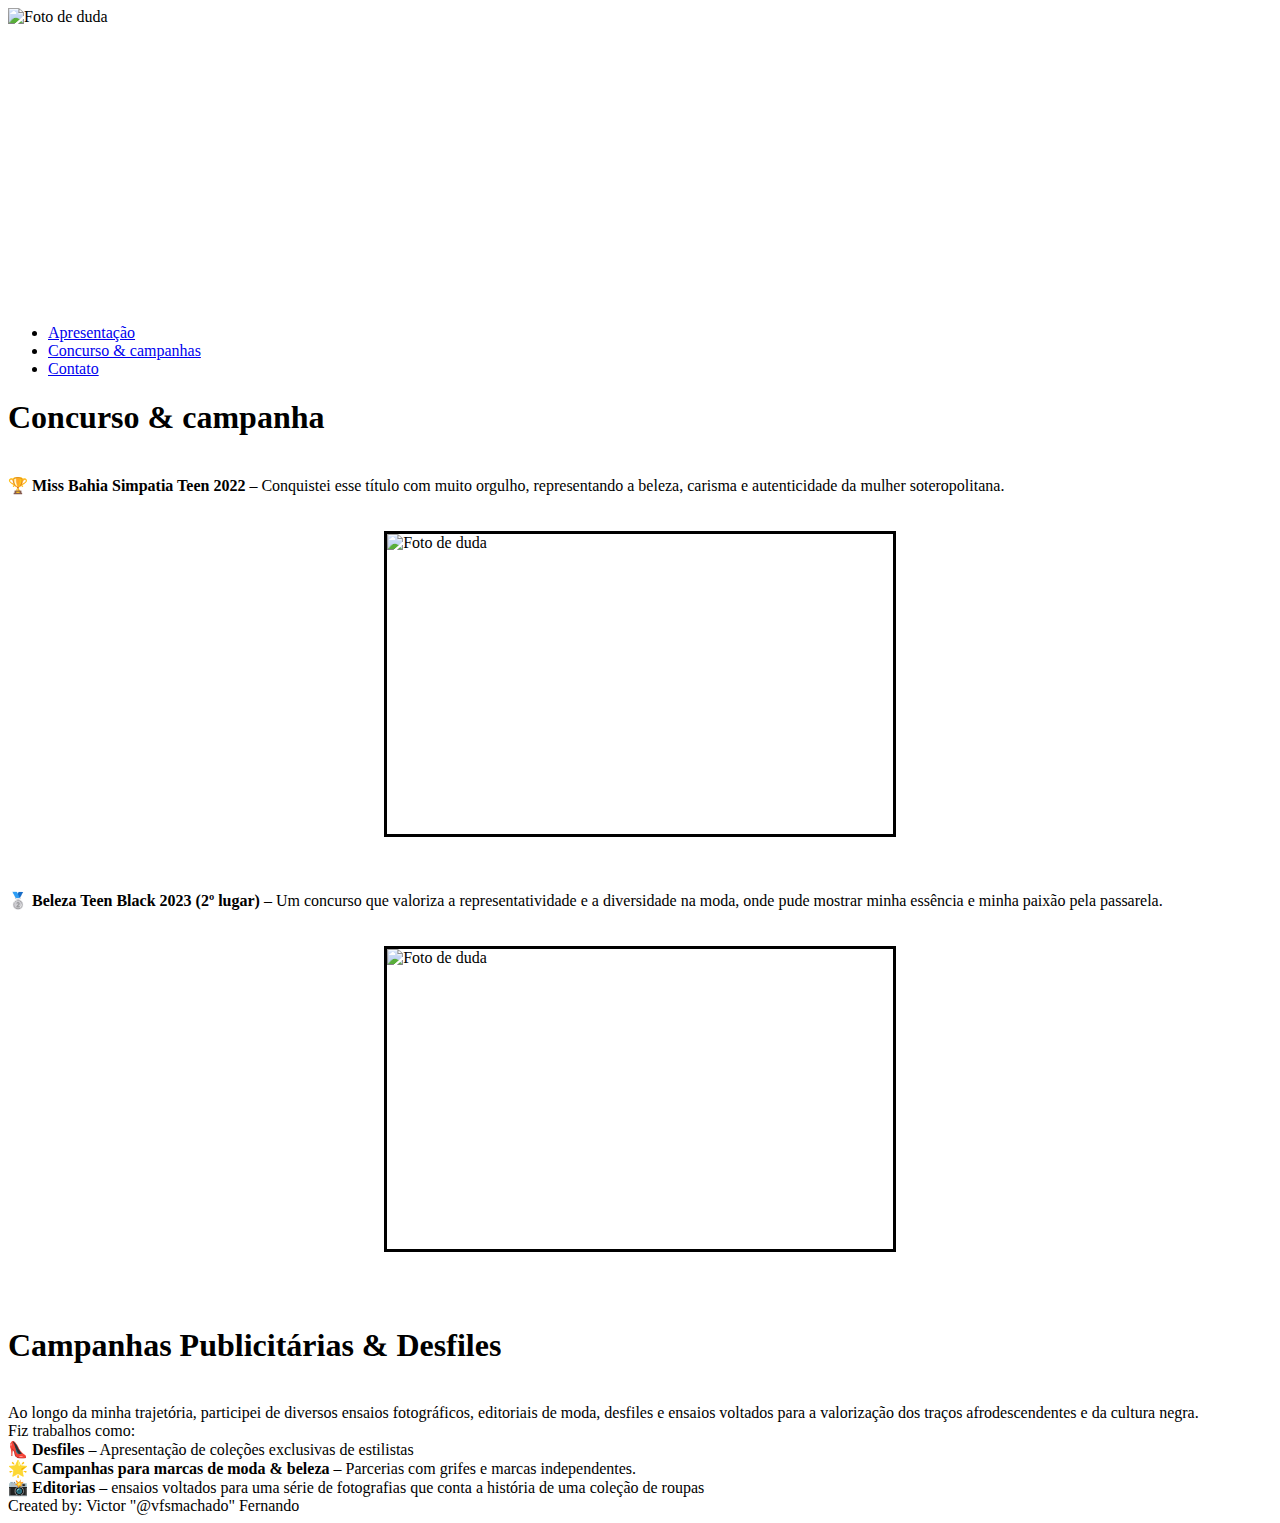
==== Concursos.html @ 27bc07d9 "Create Concursos.html" ====
<!DOCTYPE html>
<html lang="en">
<head>
    <meta charset="UTF-8">
    <meta name="viewport" content="width=device-width, initial-scale=1.0">
    <title>Document</title>
    <link rel="stylesheet" href="style.css">
</head>
<body class="principal">
    <header>
        <img src="C:\Users\vfsma\OneDrive\Documentos\GitHub\PortfolioModelo\imagens\dudacapa.png" style="max-width: 100%; height: 300px; margin: 0 auto; display: block; border-radius: 0px;" alt="Foto de duda" class="duda"> 
    </header>
   

    <nav>
        <ul>
            <li><a href="home.html">Apresentação</a></li>
            <li><a href="Concursos.html">Concurso & campanhas</a></li>
            <li><a href="Contato.html">Contato</a></li>
        </ul>
    </nav>

    <div class="titulo" > 
        <h1>Concurso & campanha</h1><br>
        🏆<b> Miss Bahia Simpatia Teen 2022</b> – Conquistei esse título com muito orgulho, representando a beleza, carisma e autenticidade da mulher soteropolitana.<br><br><br>
        <img src="C:\Users\vfsma\OneDrive\Documentos\GitHub\PortfolioModelo\imagens\bahiasimpatia.jpg"style="max-width: 40%; height: 300px; margin: 0 auto; display: block; border-radius: 0px; border: 3px solid black " alt="Foto de duda" class="duda"><br><br><br>
        🥈<b> Beleza Teen Black 2023 (2º lugar)</b> – Um concurso que valoriza a representatividade e a diversidade na moda, onde pude mostrar minha essência e minha paixão pela passarela.<br><br><br>
        <img src="C:\Users\vfsma\OneDrive\Documentos\GitHub\PortfolioModelo\imagens\belezablackteen.jpg"style="max-width: 40%; height: 300px; margin: 0 auto; display: block; border-radius: 0px; border: 3px solid black" alt="Foto de duda" class="duda"><br><br><br>
        <h1>Campanhas Publicitárias & Desfiles</h1><br>
        Ao longo da minha trajetória, participei de diversos ensaios fotográficos, editoriais de moda, desfiles e ensaios voltados para a valorização dos traços afrodescendentes e da cultura negra.<br>
        Fiz trabalhos como:<br>
        👠 <b>Desfiles</b> – Apresentação de coleções exclusivas de estilistas <br>
        🌟 <b>Campanhas para marcas de moda & beleza </b>– Parcerias com grifes e marcas independentes.<br>
        📸 <b>Editorias</b> – ensaios voltados para uma série de fotografias que conta a história de uma coleção de roupas<br>




    <div class="footer">Created by: Victor "@vfsmachado" Fernando</div>
</body>
</html>
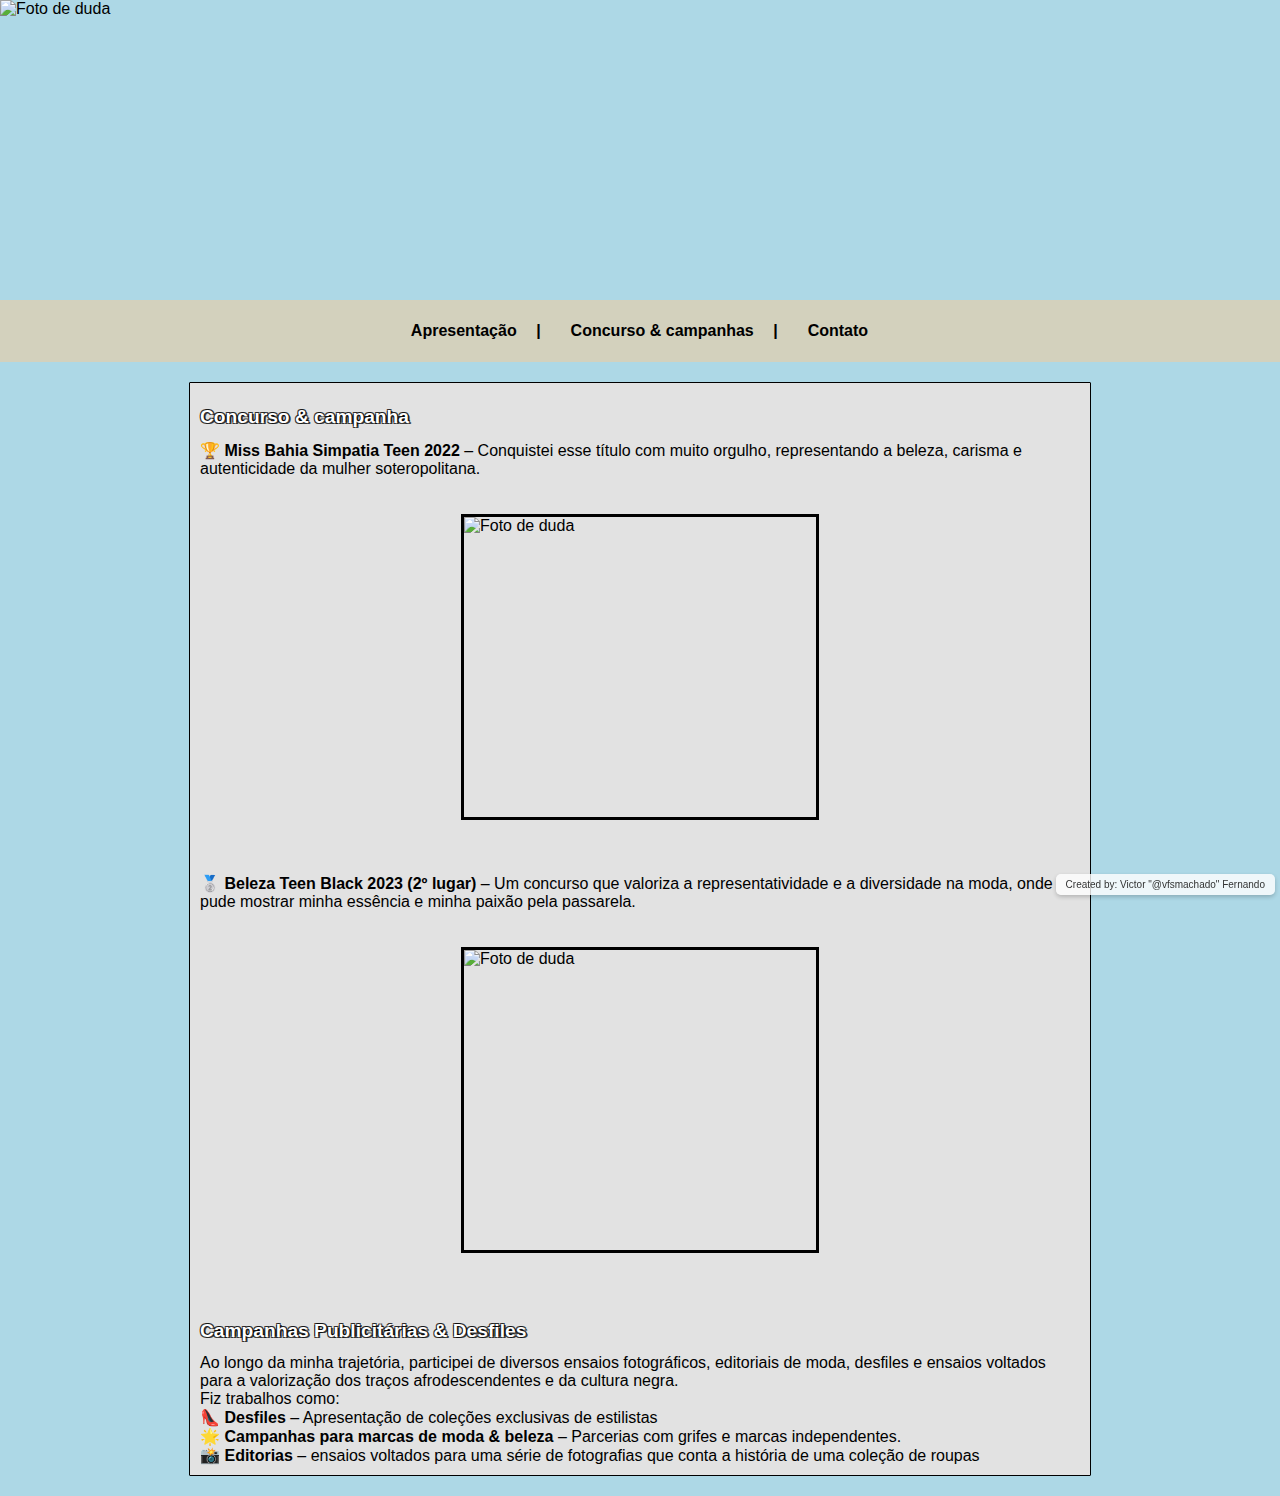
==== commit 409ba1c6: "mudancas nas paginas" ====
--- a/Concursos.html
+++ b/Concursos.html
@@ -14,7 +14,7 @@
 
     <nav>
         <ul>
-            <li><a href="home.html">Apresentação</a></li>
+            <li><a href="index.html">Apresentação</a></li>
             <li><a href="Concursos.html">Concurso & campanhas</a></li>
             <li><a href="Contato.html">Contato</a></li>
         </ul>
--- a/style.css
+++ b/style.css
@@ -0,0 +1,92 @@
+
+body {
+    font-family: Arial, sans-serif;
+    background-color: #ADD8E6;
+    text-align: left;
+    padding: 0;
+    margin: 0;
+}
+
+
+nav {
+    background-color: #d3d1bd;
+    padding: 7px;
+    text-align: center;
+    width: 100%;
+}
+
+nav ul {
+    list-style: none;
+    padding: 0;
+    margin: 0;
+    display: flex;
+    justify-content: center;
+}
+
+nav ul li {
+    display: inline;
+    margin: 15px;
+    font-weight: bold;
+}
+
+nav ul li:not(:last-child)::after {
+    content: " | ";
+    color: black;
+}
+
+nav ul li a {
+    text-decoration: none;
+    color: black;
+    padding-right: 15px;
+}
+
+
+.duda {
+    width: 100%;
+    height: auto;
+    display: block;
+}
+
+
+.titulo {
+    border-radius: 1px;
+    color: black;
+    width: 880px;
+    height: auto; 
+    padding: 10px;
+    border: 1px solid black;
+    background-color: #e2e2e2;
+    margin: 20px auto; 
+    text-align: left; 
+}
+
+
+.footer {
+    position: fixed;
+    bottom: 5px;
+    right: 5px;
+    font-size: 10px;
+    background-color: rgba(255, 255, 255, 0.8);
+    padding: 5px 10px;
+    border-radius: 5px;
+    box-shadow: 0 2px 4px rgba(0, 0, 0, 0.2);
+    color: #333;
+}
+
+
+h1 {
+    color: #ffffff;
+    font-size: 1.2em;
+    border-radius: 2px;
+    display: inline-block;
+    text-shadow: 
+        2px 1px 0px rgba(0, 0, 0, 0.75), 
+        -1px -1px 0px rgba(0, 0, 0, 0.75), 
+        1px -1px 0px rgba(0, 0, 0, 0.75), 
+        -1px 1px 0px rgba(0, 0, 0, 0.75);
+}
+
+
+.img-fotos {
+    border: 7px solid black;
+}
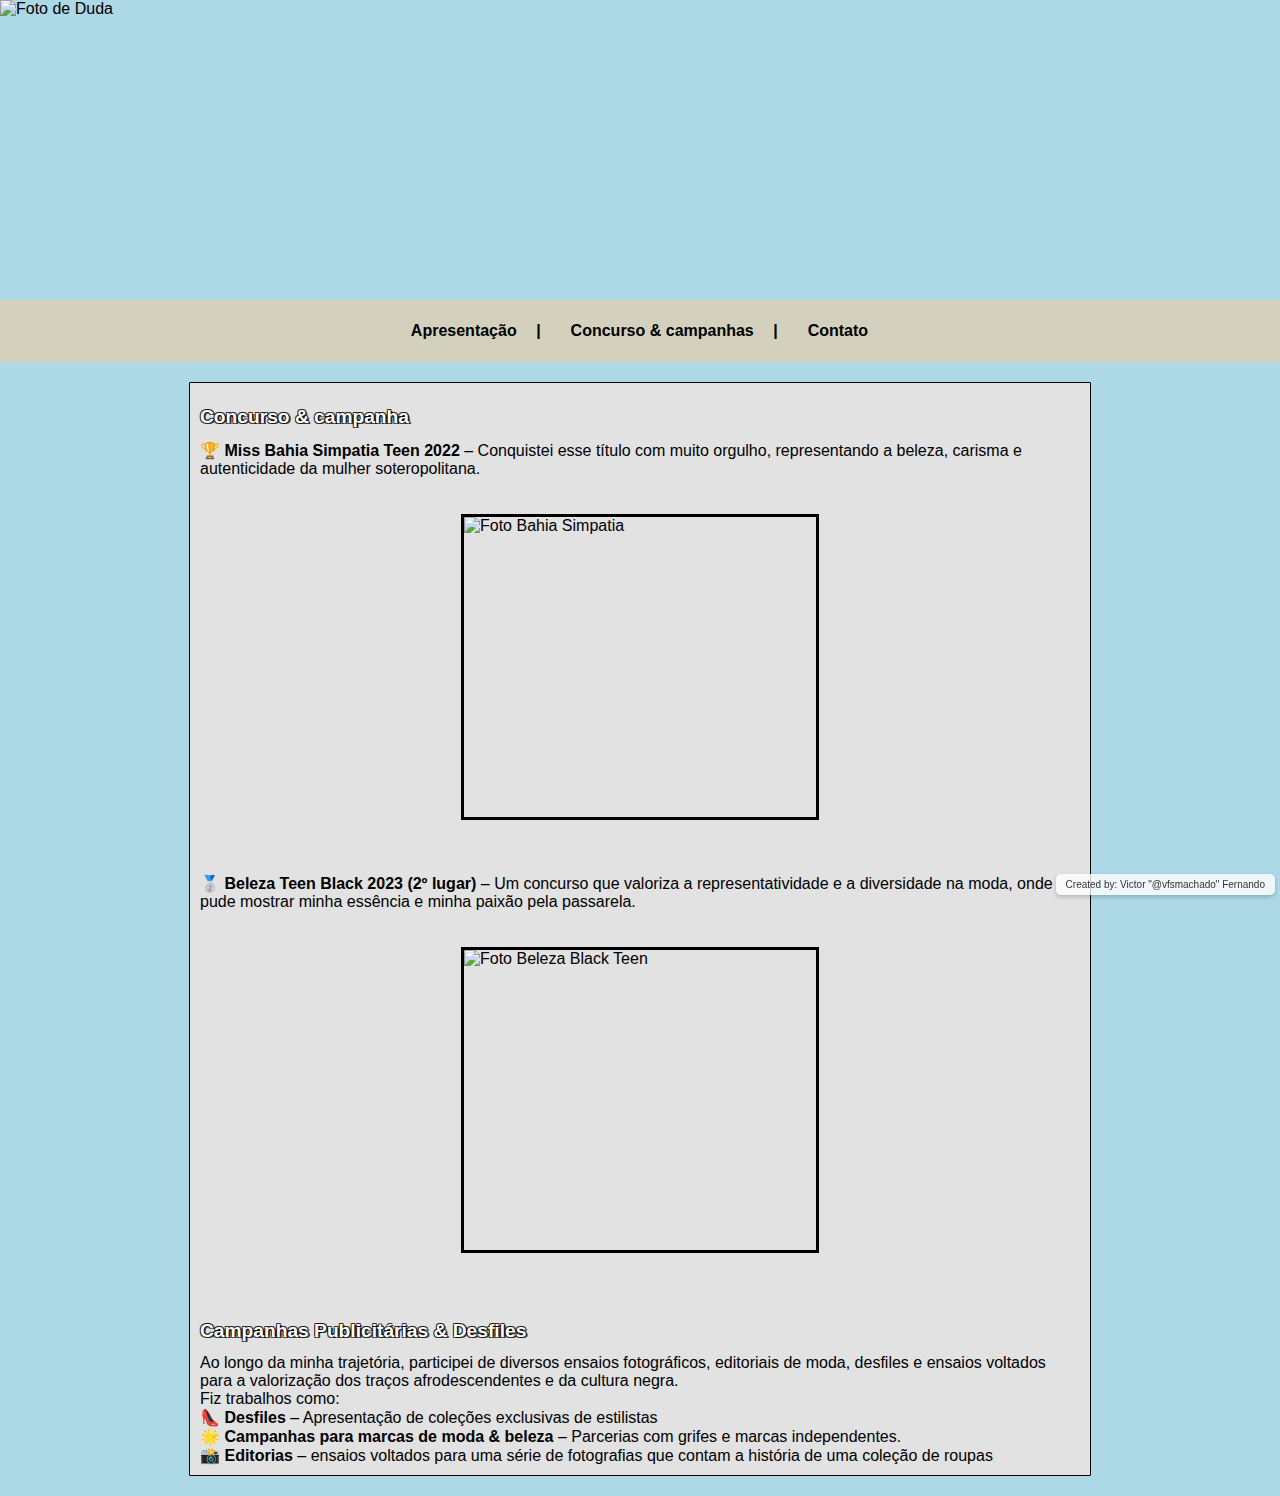
==== commit fd21fc13: "Update Concursos.html" ====
--- a/Concursos.html
+++ b/Concursos.html
@@ -8,9 +8,10 @@
 </head>
 <body class="principal">
     <header>
-        <img src="C:\Users\vfsma\OneDrive\Documentos\GitHub\PortfolioModelo\imagens\dudacapa.png" style="max-width: 100%; height: 300px; margin: 0 auto; display: block; border-radius: 0px;" alt="Foto de duda" class="duda"> 
+        <img src="https://raw.githubusercontent.com/VfsMachado/PortfolioModelo/main/imagens/dudacapa.png?raw=true" 
+             style="max-width: 100%; height: 300px; margin: 0 auto; display: block; border-radius: 0px;" 
+             alt="Foto de Duda" class="duda"> 
     </header>
-   
 
     <nav>
         <ul>
@@ -20,22 +21,26 @@
         </ul>
     </nav>
 
-    <div class="titulo" > 
+    <div class="titulo"> 
         <h1>Concurso & campanha</h1><br>
-        🏆<b> Miss Bahia Simpatia Teen 2022</b> – Conquistei esse título com muito orgulho, representando a beleza, carisma e autenticidade da mulher soteropolitana.<br><br><br>
-        <img src="C:\Users\vfsma\OneDrive\Documentos\GitHub\PortfolioModelo\imagens\bahiasimpatia.jpg"style="max-width: 40%; height: 300px; margin: 0 auto; display: block; border-radius: 0px; border: 3px solid black " alt="Foto de duda" class="duda"><br><br><br>
-        🥈<b> Beleza Teen Black 2023 (2º lugar)</b> – Um concurso que valoriza a representatividade e a diversidade na moda, onde pude mostrar minha essência e minha paixão pela passarela.<br><br><br>
-        <img src="C:\Users\vfsma\OneDrive\Documentos\GitHub\PortfolioModelo\imagens\belezablackteen.jpg"style="max-width: 40%; height: 300px; margin: 0 auto; display: block; border-radius: 0px; border: 3px solid black" alt="Foto de duda" class="duda"><br><br><br>
+        🏆 <b>Miss Bahia Simpatia Teen 2022</b> – Conquistei esse título com muito orgulho, representando a beleza, carisma e autenticidade da mulher soteropolitana.<br><br><br>
+        <img src="https://raw.githubusercontent.com/VfsMachado/PortfolioModelo/main/imagens/bahiasimpatia.jpg?raw=true" 
+             style="max-width: 40%; height: 300px; margin: 0 auto; display: block; border-radius: 0px; border: 3px solid black" 
+             alt="Foto Bahia Simpatia"><br><br><br>
+        
+        🥈 <b>Beleza Teen Black 2023 (2º lugar)</b> – Um concurso que valoriza a representatividade e a diversidade na moda, onde pude mostrar minha essência e minha paixão pela passarela.<br><br><br>
+        <img src="https://raw.githubusercontent.com/VfsMachado/PortfolioModelo/main/imagens/belezablackteen.jpg?raw=true" 
+             style="max-width: 40%; height: 300px; margin: 0 auto; display: block; border-radius: 0px; border: 3px solid black" 
+             alt="Foto Beleza Black Teen"><br><br><br>
+
         <h1>Campanhas Publicitárias & Desfiles</h1><br>
         Ao longo da minha trajetória, participei de diversos ensaios fotográficos, editoriais de moda, desfiles e ensaios voltados para a valorização dos traços afrodescendentes e da cultura negra.<br>
         Fiz trabalhos como:<br>
         👠 <b>Desfiles</b> – Apresentação de coleções exclusivas de estilistas <br>
         🌟 <b>Campanhas para marcas de moda & beleza </b>– Parcerias com grifes e marcas independentes.<br>
-        📸 <b>Editorias</b> – ensaios voltados para uma série de fotografias que conta a história de uma coleção de roupas<br>
-
-
-
+        📸 <b>Editorias</b> – ensaios voltados para uma série de fotografias que contam a história de uma coleção de roupas<br>
+    </div>
 
     <div class="footer">Created by: Victor "@vfsmachado" Fernando</div>
 </body>
-</html>+</html>
